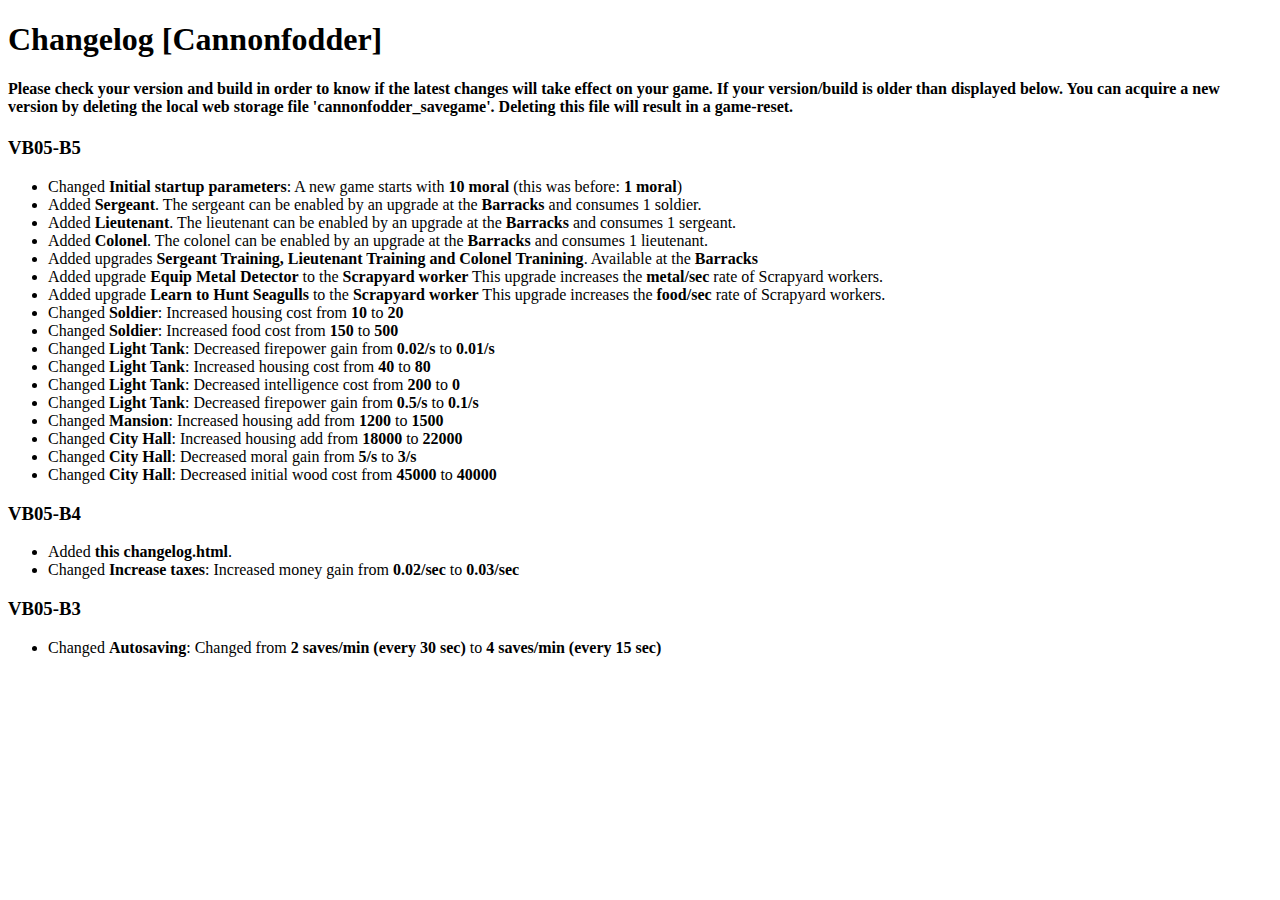
==== changelog.html @ d9930b02 "See changelog.html" ====
<!DOCTYPE html>
<html lang="en">
<head>
    <meta charset="UTF-8">
    <title>Changelog [Cannonfodder]</title>
</head>
<body>
<h1>Changelog [Cannonfodder]</h1>
<h4>Please check your version and build in order to know if the latest changes will take effect on your game. If your version/build is older than displayed below. You can acquire a new version by deleting the local web storage file 'cannonfodder_savegame'. Deleting this file will result in a game-reset.</h4>
<h3>VB05-B5</h3>
<ul>
    <li>Changed <b>Initial startup parameters</b>: A new game starts with <b>10 moral</b> (this was before: <b>1 moral</b>)</li>
    <li>Added <b>Sergeant</b>. The sergeant can be enabled by an upgrade at the <b>Barracks</b> and consumes 1 soldier.</li>
    <li>Added <b>Lieutenant</b>. The lieutenant can be enabled by an upgrade at the <b>Barracks</b> and consumes 1 sergeant.</li>
    <li>Added <b>Colonel</b>. The colonel can be enabled by an upgrade at the <b>Barracks</b> and consumes 1 lieutenant.</li>
    <li>Added upgrades <b>Sergeant Training, Lieutenant Training and Colonel Tranining</b>. Available at the <b>Barracks</b></li>
    <li>Added upgrade <b>Equip Metal Detector</b> to the <b>Scrapyard worker</b> This upgrade increases the <b>metal/sec</b> rate of Scrapyard workers.</li>
    <li>Added upgrade <b>Learn to Hunt Seagulls</b> to the <b>Scrapyard worker</b> This upgrade increases the <b>food/sec</b> rate of Scrapyard workers.</li>
    <li>Changed <b>Soldier</b>: Increased housing cost from <b>10</b> to <b>20</b></li>
    <li>Changed <b>Soldier</b>: Increased food cost from <b>150</b> to <b>500</b></li>
    <li>Changed <b>Light Tank</b>: Decreased firepower gain from <b>0.02/s</b> to <b>0.01/s</b></li>
    <li>Changed <b>Light Tank</b>: Increased housing cost from <b>40</b> to <b>80</b></li>
    <li>Changed <b>Light Tank</b>: Decreased intelligence cost from <b>200</b> to <b>0</b></li>
    <li>Changed <b>Light Tank</b>: Decreased firepower gain from <b>0.5/s</b> to <b>0.1/s</b></li>
    <li>Changed <b>Mansion</b>: Increased housing add from <b>1200</b> to <b>1500</b></li>
    <li>Changed <b>City Hall</b>: Increased housing add from <b>18000</b> to <b>22000</b></li>
    <li>Changed <b>City Hall</b>: Decreased moral gain from <b>5/s</b> to <b>3/s</b></li>
    <li>Changed <b>City Hall</b>: Decreased initial wood cost from <b>45000</b> to <b>40000</b></li>
</ul>
<h3>VB05-B4</h3>
<ul>
    <li>Added <b>this changelog.html</b>.</li>
    <li>Changed <b>Increase taxes</b>: Increased money gain from <b>0.02/sec</b> to <b>0.03/sec</b></li>
</ul>
<h3>VB05-B3</h3>
<ul>
    <li>Changed <b>Autosaving</b>: Changed from <b>2 saves/min (every 30 sec)</b> to <b>4 saves/min (every 15 sec)</b></li>
</ul>
</body>
</html>
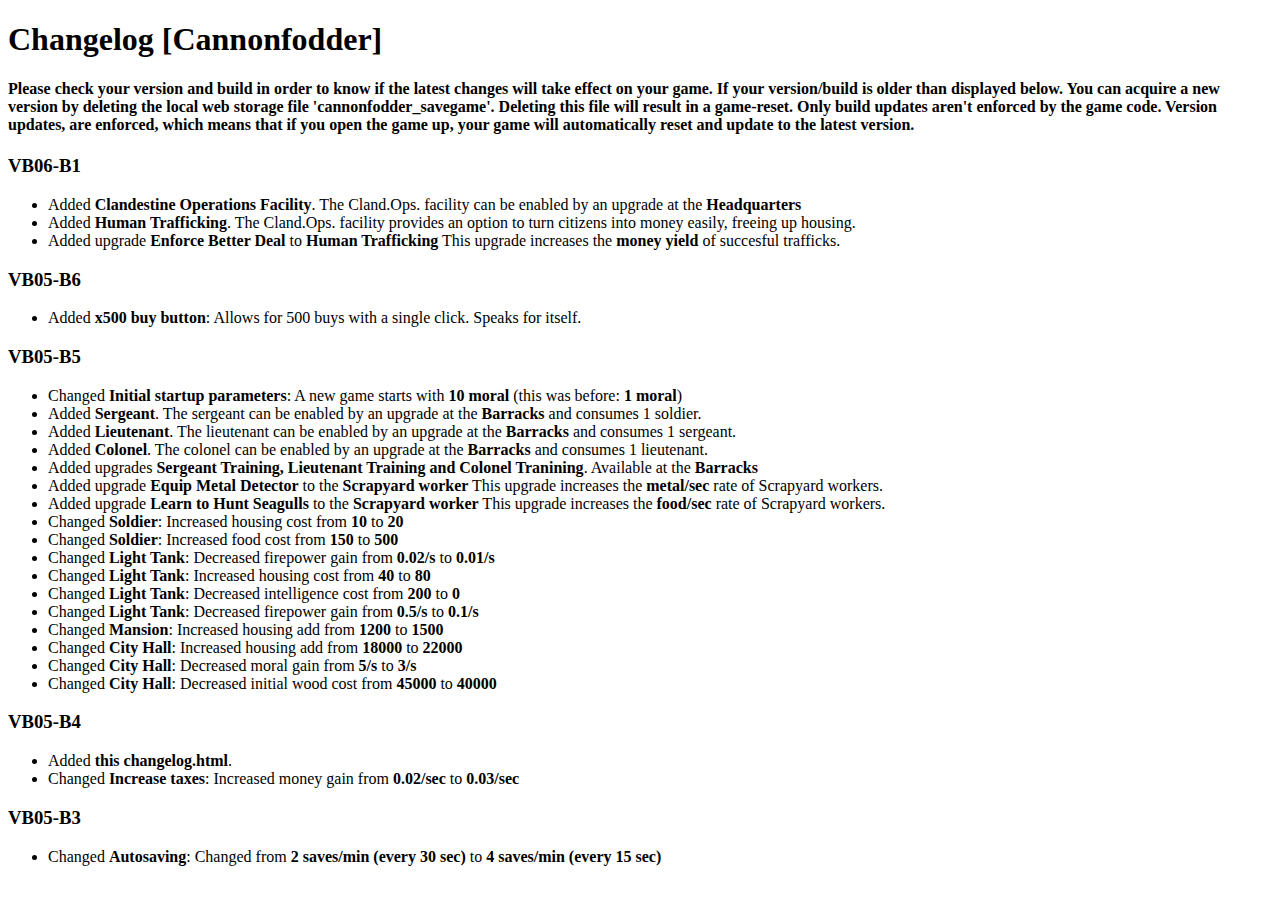
==== commit 3b4869f8: "See changelog.html" ====
--- a/changelog.html
+++ b/changelog.html
@@ -6,7 +6,17 @@
 </head>
 <body>
 <h1>Changelog [Cannonfodder]</h1>
-<h4>Please check your version and build in order to know if the latest changes will take effect on your game. If your version/build is older than displayed below. You can acquire a new version by deleting the local web storage file 'cannonfodder_savegame'. Deleting this file will result in a game-reset.</h4>
+<h4>Please check your version and build in order to know if the latest changes will take effect on your game. If your version/build is older than displayed below. You can acquire a new version by deleting the local web storage file 'cannonfodder_savegame'. Deleting this file will result in a game-reset. Only build updates aren't enforced by the game code. Version updates, are enforced, which means that if you open the game up, your game will automatically reset and update to the latest version. </h4>
+<h3>VB06-B1</h3>
+<ul>
+    <li>Added <b>Clandestine Operations Facility</b>. The Cland.Ops. facility can be enabled by an upgrade at the <b>Headquarters</b></li>
+    <li>Added <b>Human Trafficking</b>. The Cland.Ops. facility provides an option to turn citizens into money easily, freeing up housing.</li>
+    <li>Added upgrade <b>Enforce Better Deal</b> to <b>Human Trafficking</b> This upgrade increases the <b>money yield</b> of succesful trafficks.</li>
+</ul>
+<h3>VB05-B6</h3>
+<ul>
+    <li>Added <b>x500 buy button</b>: Allows for 500 buys with a single click. Speaks for itself.</li>
+</ul>
 <h3>VB05-B5</h3>
 <ul>
     <li>Changed <b>Initial startup parameters</b>: A new game starts with <b>10 moral</b> (this was before: <b>1 moral</b>)</li>
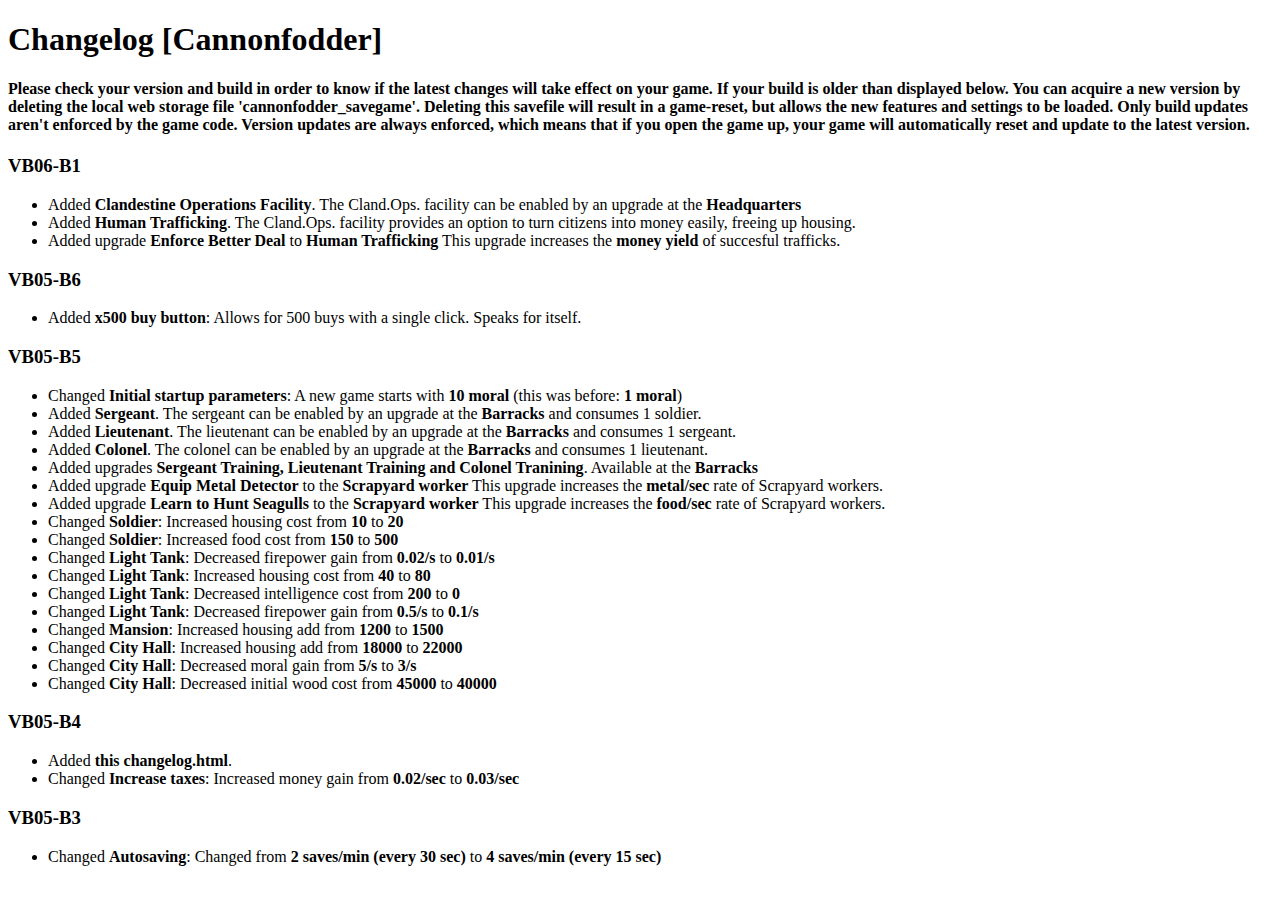
==== commit f9b24cba: "minor efficiency updates" ====
--- a/changelog.html
+++ b/changelog.html
@@ -6,7 +6,11 @@
 </head>
 <body>
 <h1>Changelog [Cannonfodder]</h1>
-<h4>Please check your version and build in order to know if the latest changes will take effect on your game. If your version/build is older than displayed below. You can acquire a new version by deleting the local web storage file 'cannonfodder_savegame'. Deleting this file will result in a game-reset. Only build updates aren't enforced by the game code. Version updates, are enforced, which means that if you open the game up, your game will automatically reset and update to the latest version. </h4>
+<h4>Please check your version and build in order to know if the latest changes will take effect on your game.
+    If your build is older than displayed below. You can acquire a new version by deleting the local web storage file 'cannonfodder_savegame'.
+    Deleting this savefile will result in a game-reset, but allows the new features and settings to be loaded.
+    Only build updates aren't enforced by the game code.
+    Version updates are always enforced, which means that if you open the game up, your game will automatically reset and update to the latest version. </h4>
 <h3>VB06-B1</h3>
 <ul>
     <li>Added <b>Clandestine Operations Facility</b>. The Cland.Ops. facility can be enabled by an upgrade at the <b>Headquarters</b></li>
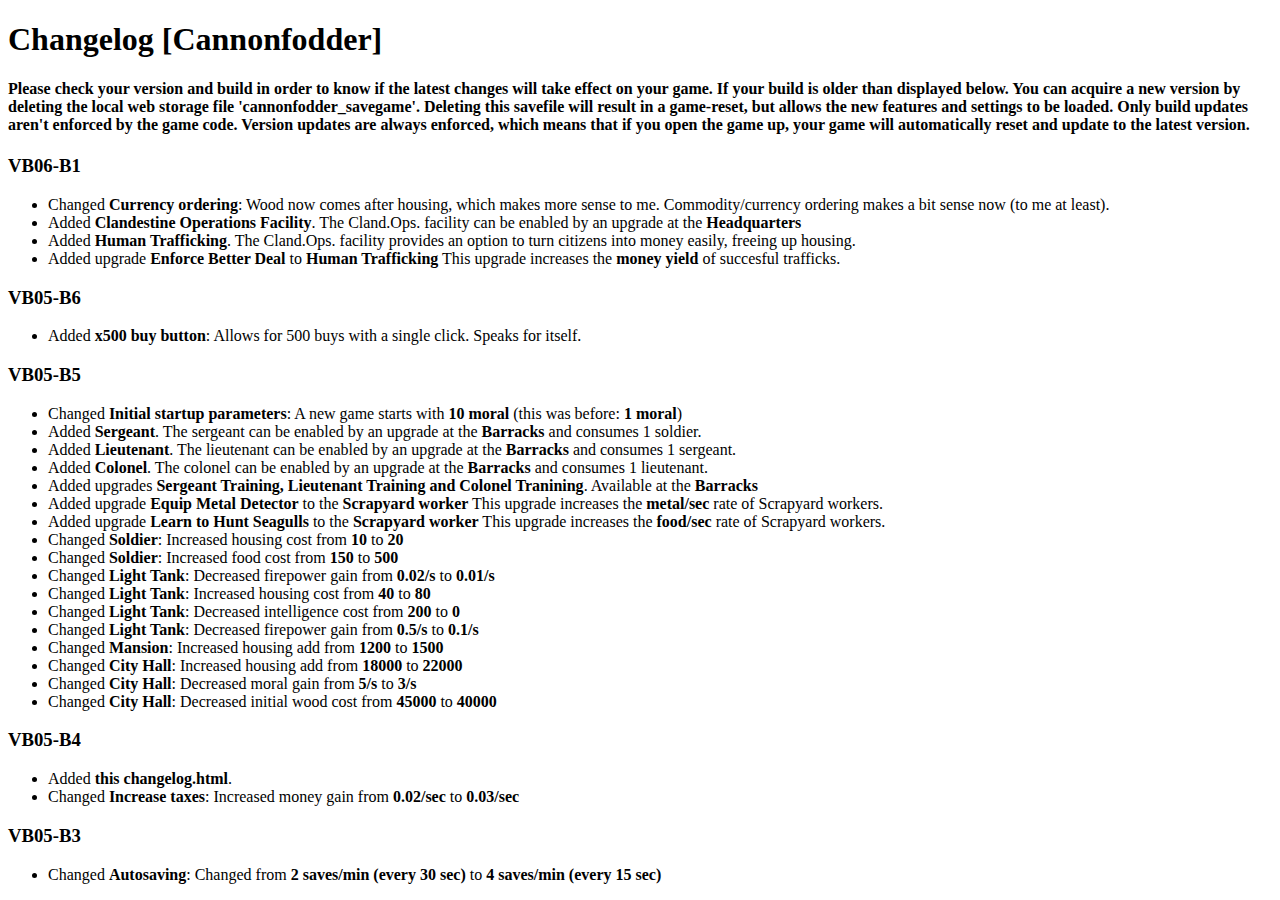
==== commit f02b6ef0: "see changelog" ====
--- a/changelog.html
+++ b/changelog.html
@@ -13,6 +13,7 @@
     Version updates are always enforced, which means that if you open the game up, your game will automatically reset and update to the latest version. </h4>
 <h3>VB06-B1</h3>
 <ul>
+    <li>Changed <b>Currency ordering</b>: Wood now comes after housing, which makes more sense to me. Commodity/currency ordering makes a bit sense now (to me at least).</li>
     <li>Added <b>Clandestine Operations Facility</b>. The Cland.Ops. facility can be enabled by an upgrade at the <b>Headquarters</b></li>
     <li>Added <b>Human Trafficking</b>. The Cland.Ops. facility provides an option to turn citizens into money easily, freeing up housing.</li>
     <li>Added upgrade <b>Enforce Better Deal</b> to <b>Human Trafficking</b> This upgrade increases the <b>money yield</b> of succesful trafficks.</li>
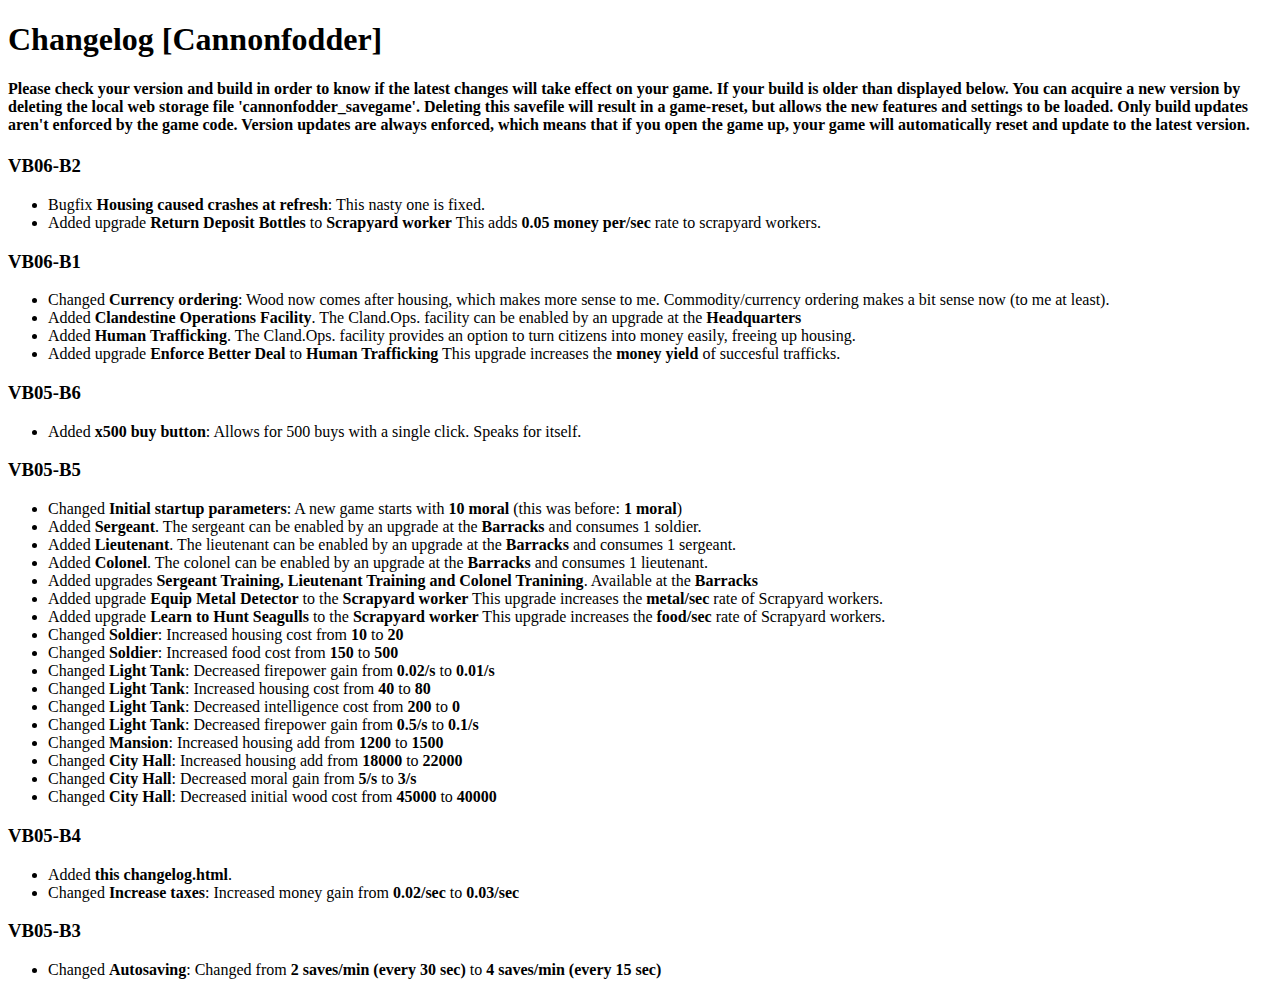
==== commit 5dfcc077: "latest home" ====
--- a/changelog.html
+++ b/changelog.html
@@ -11,6 +11,11 @@
     Deleting this savefile will result in a game-reset, but allows the new features and settings to be loaded.
     Only build updates aren't enforced by the game code.
     Version updates are always enforced, which means that if you open the game up, your game will automatically reset and update to the latest version. </h4>
+<h3>VB06-B2</h3>
+<ul>
+    <li>Bugfix <b>Housing caused crashes at refresh</b>: This nasty one is fixed.</li>
+    <li>Added upgrade <b>Return Deposit Bottles</b> to <b>Scrapyard worker</b> This adds <b>0.05 money per/sec</b> rate to scrapyard workers.</li>
+</ul>
 <h3>VB06-B1</h3>
 <ul>
     <li>Changed <b>Currency ordering</b>: Wood now comes after housing, which makes more sense to me. Commodity/currency ordering makes a bit sense now (to me at least).</li>
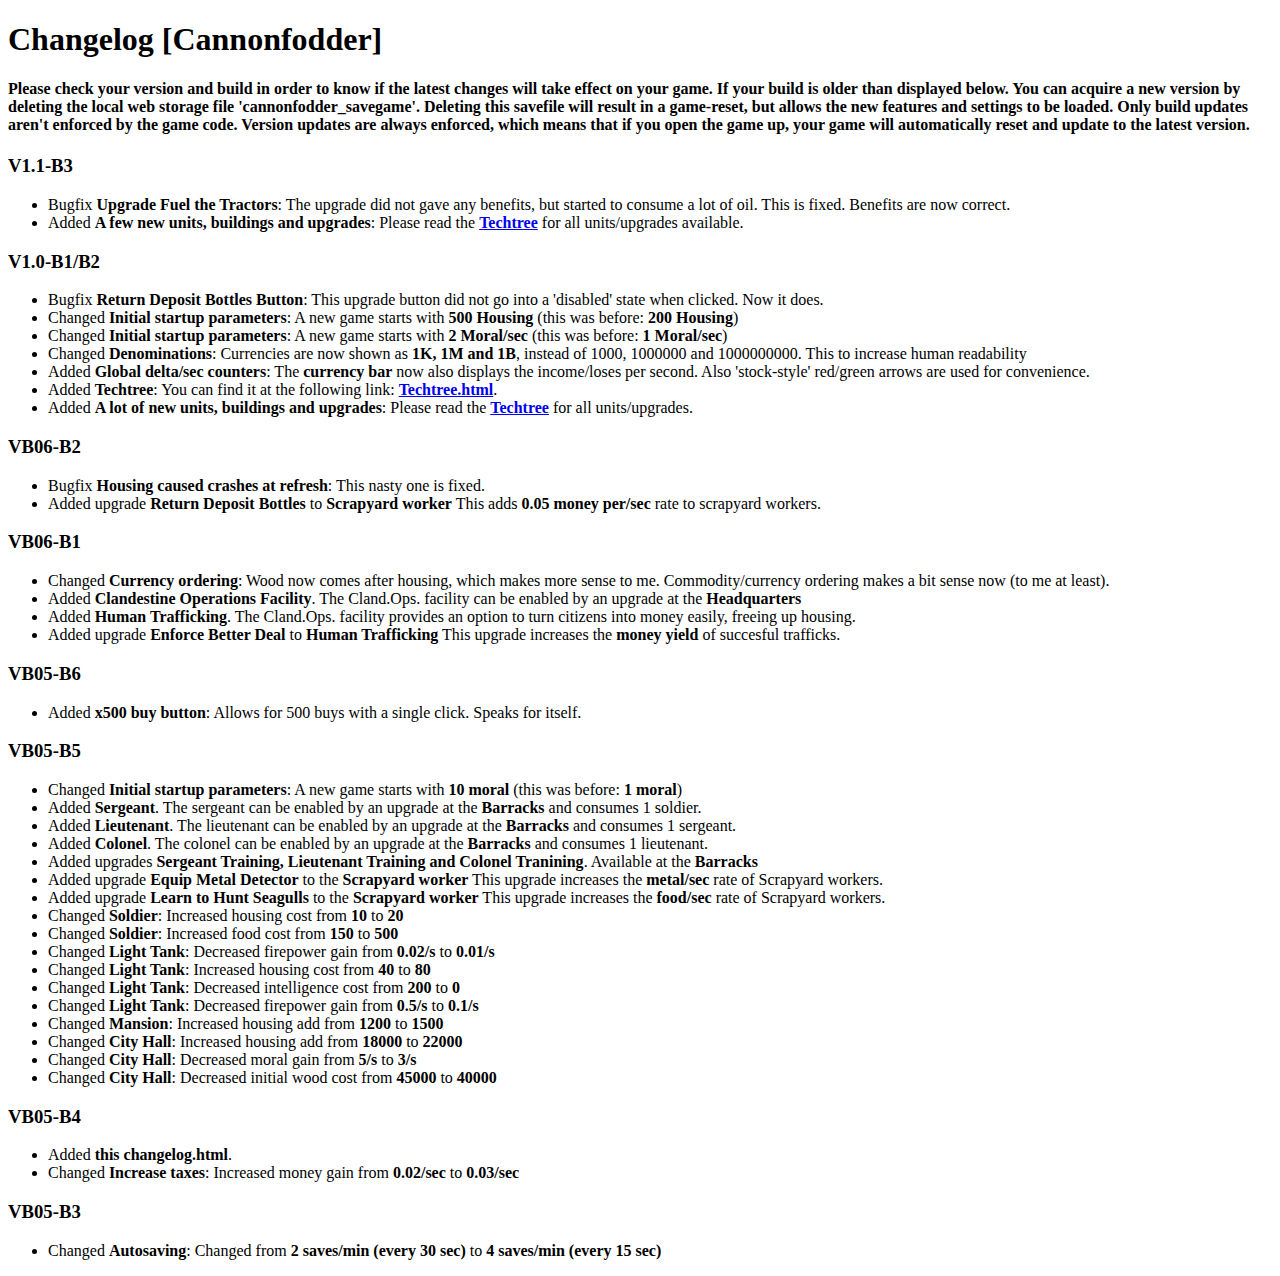
==== commit f4ac77fc: "See changelog" ====
--- a/changelog.html
+++ b/changelog.html
@@ -11,6 +11,23 @@
     Deleting this savefile will result in a game-reset, but allows the new features and settings to be loaded.
     Only build updates aren't enforced by the game code.
     Version updates are always enforced, which means that if you open the game up, your game will automatically reset and update to the latest version. </h4>
+<h3>V1.1-B3</h3>
+<ul>
+    <li>Bugfix <b>Upgrade Fuel the Tractors</b>: The upgrade did not gave any benefits, but started to consume a lot of oil. This is fixed. Benefits are now correct.</li>
+    <li>Added <b>A few new units, buildings and upgrades</b>: Please read the <b><a href="techtree.html">Techtree</a></b> for all units/upgrades available.</li>
+</ul>
+
+<h3>V1.0-B1/B2</h3>
+<ul>
+    <li>Bugfix <b>Return Deposit Bottles Button</b>: This upgrade button did not go into a 'disabled' state when clicked. Now it does.</li>
+    <li>Changed <b>Initial startup parameters</b>: A new game starts with <b>500 Housing</b> (this was before: <b>200 Housing</b>)</li>
+    <li>Changed <b>Initial startup parameters</b>: A new game starts with <b>2 Moral/sec</b> (this was before: <b>1 Moral/sec</b>)</li>
+    <li>Changed <b>Denominations</b>: Currencies are now shown as <b>1K, 1M and 1B</b>, instead of 1000, 1000000 and 1000000000. This to increase human readability</li>
+    <li>Added <b>Global delta/sec counters</b>: The <b>currency bar</b> now also displays the income/loses per second. Also 'stock-style' red/green arrows are used for convenience.</li>
+    <li>Added <b>Techtree</b>: You can find it at the following link: <b><a href="techtree.html">Techtree.html</a></b>.</li>
+    <li>Added <b>A lot of new units, buildings and upgrades</b>: Please read the <b><a href="techtree.html">Techtree</a></b> for all units/upgrades.</li>
+</ul>
+
 <h3>VB06-B2</h3>
 <ul>
     <li>Bugfix <b>Housing caused crashes at refresh</b>: This nasty one is fixed.</li>
